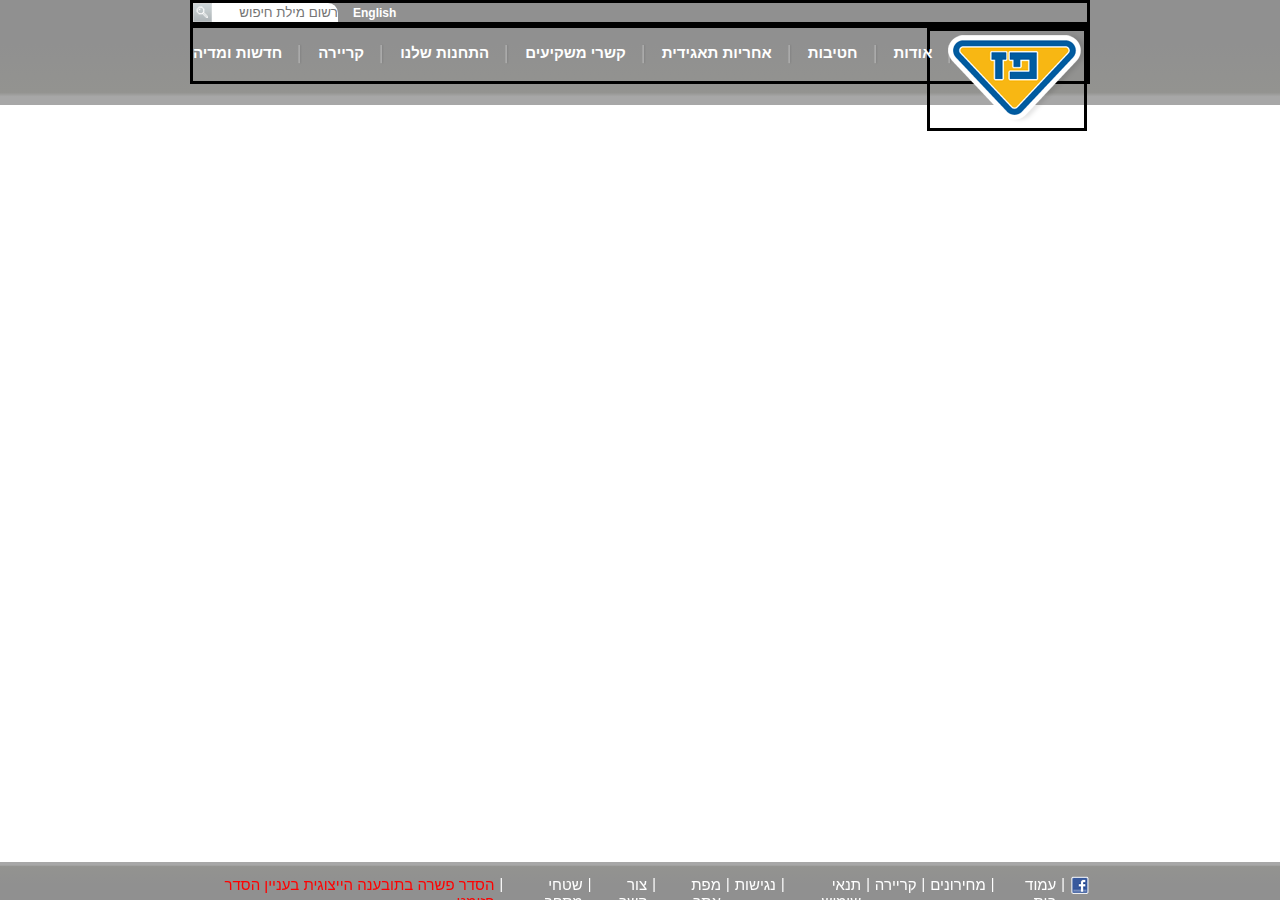
==== contact.html @ af64c8d6 "added contact page" ====
<!DOCTYPE html>
<html lang="en">
<head>
    <meta charset="UTF-8">
    <meta http-equiv="X-UA-Compatible" content="IE=edge">
    <meta name="viewport" content="width=device-width, initial-scale=1.0">
    <title>פז - צור קשר</title>
    <link rel="stylesheet" href="style.css">
</head>
<body>
    <div class="container-header">

        <header>

            <div class="row-line-1">
                <div class="img-container-search">
                    <a href="#"><img src="img/search_button.png" alt="search"></a>
                </div>
                <input type="text" placeholder="רשום מילת חיפוש" class="search-line">
                <a href="#" class="english-link">English</a>
            </div>

            <div class="row-line-2">
                <div class="img-logo-container">
                    <a href="#"><img src="img/paz_logo.png" alt="paz_logo"></a>
                </div>
                <nav>
                    <ul>
                        <li><a href="#"><img src="img/menu_home_blue.png" alt="menu_home"></li></a>
                        <li class="sep"></li>
                        <li class="dropdown">
                            <a href="#">אודות</a>
                            <div class="dropdown-content">
                                <a href="#">אודות</a>
                                <div class="drop-sep"></div>

                                <a href="#">היסטוריה</a>
                                <a href="#">חזון וערכים</a>
                                <a href="#">מבנה הקבוצה</a>
                                <a href="#">חברי דירקטריון</a>
                                <a href="#">הנהלת הקבוצה</a>
                                <a href="#">פרסים והוקרה</a>
                            </div>
                        </li>
                        <li class="sep"></li>
                        <li class="dropdown">
                            <a href="#">חטיבות</a>
                            <div class="dropdown-content">
                                <a href="#">חטיבות</a>
                                <a href="#">קמעומנות ומסחר</a>
                                <a href="#">תעשיות ושירותים</a>
                                <a href="#">זיקוק</a>
                            </div>
                        </li>
                        <li class="sep"></li>
                        <li class="dropdown">
                            <a href="#">אחריות תאגידית</a>
                            <div class="dropdown-content">
                                <a href="#">אחריות תאגידית</a>
                                <a href="#">הקוד האתי</a>
                                <a href="#">מערבות חברתית</a>
                                <a href="#">נגישות</a>
                                <a href="#">איכות הסביבה ובטיחות</a>
                                <a href="#">הנהלת הקבוצה</a>
                                <a href="#">דירוק מעלה</a>
                            </div>
                        </li>
                        <li class="sep"></li>
                        <li class="dropdown">
                            <a href="#">קשרי משקיעים</a>
                            <div class="dropdown-content">
                                <a href="#">פרופיל חברה</a>
                                <a href="#">דו"חות כספיים</a>
                                <a href="#">כלים למשקיע</a></a>
                                <a href="#">נתוני מניה</a>
                                <a href="#">אסיפות כלליות</a>
                            </div>
                        </li>
                        <li class="sep"></li>
                        <li class="dropdown">
                            <a href="#">התחנות שלנו</a>
                            <div class="dropdown-content">
                                <a href="#">התחנות שלנו</a>
                                <a href="#">נגישות מתחמי פז</a>
                                <a href="#">רשימות תחנות</a>
                                <a href="#">מועדונים</a>
                            </div>
                        </li>
                        <li class="sep"></li>
                        <li class="dropdown">
                            <a href="#">קריירה</a>
                            <div class="dropdown-content">
                                <a href="#">לעבוד בפז</a>
                                <a href="#">ניהול תחנת פז</a>
                                <a href="#">קריירה</a>
                            </div>
                        </li>
                        <li class="sep"></li>
                        <li class="dropdown">
                            <a href="#">חדשות ומדיה</a>
                            <div class="dropdown-content">
                                <a href="#">פרסומות</a>
                                <a href="#">הודעות לעיתונות</a>
                            </div>
                        </li>
                    </ul>
                </nav>
            </div>
        </header>
    </div>

    <footer>
        <div class="footer-menu">
            <ul class="footer-ul">
                <li><a href="#"><img src="/img/fb_icon.png" alt="fb_icon"></a></li>
                 <li class="sep-footer">|</li>
                 <li><a href="#">עמוד בית</a></li>
                 <li class="sep-footer">|</li>
                 <li><a href="#">מחירונים</a></li>
                 <li class="sep-footer">|</li>
                 <li><a href="#">קריירה</a></li>
                 <li class="sep-footer">|</li>
                 <li><a href="#">תנאי שימוש</a></li>
                 <li class="sep-footer">|</li>
                 <li><a href="#">נגישות</a></li>
                 <li class="sep-footer">|</li>
                 <li><a href="#">מפת אתר</a></li>
                 <li class="sep-footer">|</li>
                 <li><a href="#">צור קשר</a></li>
                 <li class="sep-footer">|</li>
                 <li><a href="#">שטחי מסחר</a></li>
                 <li class="sep-footer">|</li>
                 <li class="li-red-text"><a href="#">הסדר פשרה בתובענה הייצוגית בעניין הסדר פזומט</a></li>
            </ul>
        </div>
     </footer>
     <div class="footer-container">  
 </div>

</body>
</html>
---- style.css ----
*{
    box-sizing: border-box;
}
body{
    text-align: right;
    text-decoration: rtl;
    font-family: 'Arial (Hebrew)', Arial;
    font-weight: bold;
    margin: 0;
    padding-bottom: 50px;

}
.container-header{
    background: rgb(144,144,144);
    background: linear-gradient(180deg, rgba(144,144,144,1) 42%, rgba(147,147,144,1) 88%, rgba(167,167,167,1) 92%);
}
header{
    width: 900px;
    height: 105px;
    margin: 0 auto;
    background: rgb(144,144,144);
    background: linear-gradient(180deg, rgba(144,144,144,1) 42%, rgba(147,147,144,1) 88%, rgba(167,167,167,1) 92%);
   

}


.row-line-2{
    display: flex;
    border: solid;
    position: relative;
    
}
.row-line-1{
    display: flex;
    border: solid;
    align-items: center;
}
.search-line{
    width: 126px;
    height: 19px;
    padding: 0;
    border: 0 none;   
    text-align: right;
    border-top-right-radius: 10px;
}


.img-container-search{
    width: 19px;
    height: 19px;
    font-size: 12px;
}
.english-link{
    margin-left: 15px;
    text-decoration: none;
    color: white;
    font-size: 12px;
    font-weight: bold;

}
.english-link:hover{
    color: #005CA0;
    text-decoration: underline;
}

ul{
    display: flex;
    list-style: none;
    /* padding: 10px; */
    direction: rtl;
}
 /* li{
    text-align: -webkit-match-parent;
} */
.sep{
    margin: 0px 16px 0px 16px;
    width: 4px;
    height: 21px;
    background:url(img/menu_sep.png);
}
 a{
    text-decoration: none;
 }
 ul > li > a {
     font-size: 15px;
     color: white;
     height: 100%;
     
     
 }
 li > div > a {
    font-size: 15px;
     color: white;
     height: 22px;
     margin-bottom: 5px;
     margin-left: 5px;
 }
div > a {
    display: block;
}
.dropdown{
    position: relative;
    
}
.dropdown-content{
    display: none;
    position:absolute;
    width: max-content;
    z-index: 1;
    
     padding-top: 25px; 

    
}
.dropdown:hover > .dropdown-content {
    display: block; 
  }
  .dropdown >.dropdown-content {
    background: rgb(144,144,144);
 }
 .dropdown-content > a:hover  {
    color:#005CA0 ;
    text-decoration: underline;
    background-color: #BCBCBC;
    width: 100%;
    
 } 
 nav > ul > li > a:hover{
    color:#005CA0 ;
    text-decoration: underline;
 }
 /* logo */
 .img-logo-container{
     position:absolute;
     border: solid;     
     right: 0;
     width: 160px;
 }
 img[alt="paz_logo"]{
  width: 142px;
  margin-left: 18px;  
 }
/* main section */
 main{
     width: 900px;
     height: 589px;
     margin: 0 auto;
     margin-top: 30px;
     margin-bottom: 30px;
     padding-bottom: 30px;

}
.row-main-1{
    display: flex;    
    border: solid;
    direction: rtl;
}
.col-main-1{
     /* border: solid;  */
    margin-left: 10px;
    
    
}
.col-main-2{
    max-width: 0px 10px 0px 10px;
}
.col-main-3{
    margin-right: 10px;
   
}
.img-container-tab{
    border: solid;
    position: relative;
    width: 293px; 
}
.img-main-row-1{
    border-bottom-right-radius: 15px;
    display: block;
    width: 293px;
    height: 355px;

}
.content-on-img-row-1{
    width: 248px;
    height: 97px;
    padding: 10px;
    
    /* border: solid; */
    position: absolute;
    bottom: 0;
    right: 0;
    border-bottom-right-radius: 15px;
    margin-right: 5px;
    margin-bottom: 5px;
    background-color: #767676;
    opacity: 0.8;

}
.content-on-img-row-1 > h3{
    margin: 0;
    font-size: 14px;
    font-weight: bold;
    color: white;
}
.content-on-img-row-1 > p{
    margin: 0;
    font-size:13px;
    color: white;
    font-weight:normal;
}
.content-on-img-row-1 > a{
    font-size: 13px;
    font-weight: normal;
    
    position: absolute;
    bottom: 2px;
    left: 10px;
    text-decoration: underline; 
    color: white;
    
}


.content-on-img-row-1 > a > span:hover {
    color:#005CA0;
    text-decoration: underline;
    /* display: inline; */
}
.read_more{
    position: relative;
    display: inline-block;
}
.read_more .img-top{
    display: none;
    position: absolute; 
    bottom: 3px;
    /* left: 0; */
    /* z-index: 99; */
}
.read_more:hover .img-top{
    display: inline;
}

/* row 2 main */

.h3-row2{
    font-size: 14px;
    color: #575757;
    
}

.col1-main-content-2{
    border: solid;
    height: 216px;
    width: 292px;
    margin-top: 18px;
    padding: 0px 24px 0px 24px;
    /* background-color: #EEEEEE;  */
    background: url(/img/small_cube_bg.png); 
}
.col1-main-content-3{
    border: solid;
    height: 216px;
    width: 292px;
    margin-top: 18px;
    position: relative; 
    /* background-color: #EEEEEE;  */
    background: url(/img/small_cube_bg.png); 
    padding-left: 24px;
    padding-right: 24px;
}
.map-img-container{
    position: absolute;
    left: 33px;
    top: 37px;
    width: 73px;
    height: 168px;
}
.map-img-container > img{
    width: 100%;
}
.more-info{
    text-align: left;
    border: solid;
    width: 250px;
    font-size: 13px;
    font-weight: normal;
    
}
.more-info > a > span{
    text-decoration: underline;
    color: #575757;  
}

.more-info > a > span:hover {
    color:#005CA0;
    
}
.isr-zone {
    font-size: 13px;
    font-weight: normal;
}
.isr-zone > a > span {
    text-decoration: underline;
    color: #575757;
}
.isr-zone > a > span:hover{
    color:#005CA0;

}
.footer-menu{
    width: 900px;
    height: 38px;
    margin: 0 auto;
    background: rgb(144,144,144);
    background: linear-gradient(360deg, rgba(144,144,144,1) 42%, rgba(147,147,144,1) 88%, rgba(167,167,167,1) 92%);
    font-size: 14px;
    font-weight: normal;
    position: fixed;
    bottom: 0;
    right: 0px;
    left :0px;
}
.sep-footer{
    margin: 0 5px;
    color: white;
}
img[alt="fb_icon"]{
    position: absolute;
    right: 1px;
}
.footer-ul{
    
    padding-right: 20px;

}
.footer-ul > li > a:hover{
    color: #005CA0;
    text-decoration: underline;
}
.li-red-text > a{
    color: red;
}
.li-red-text > a:hover{
    color: #005CA0;
    text-decoration: underline;
}
.footer-container{
    width: 100%;
    height: 38px;
    background: rgb(144,144,144);
    background: linear-gradient(360deg, rgba(144,144,144,1) 42%, rgba(147,147,144,1) 88%, rgba(167,167,167,1) 92%);
    position: fixed;
     z-index: -1; 
    bottom: 0;
    right: 0px;
    left :0px;
}
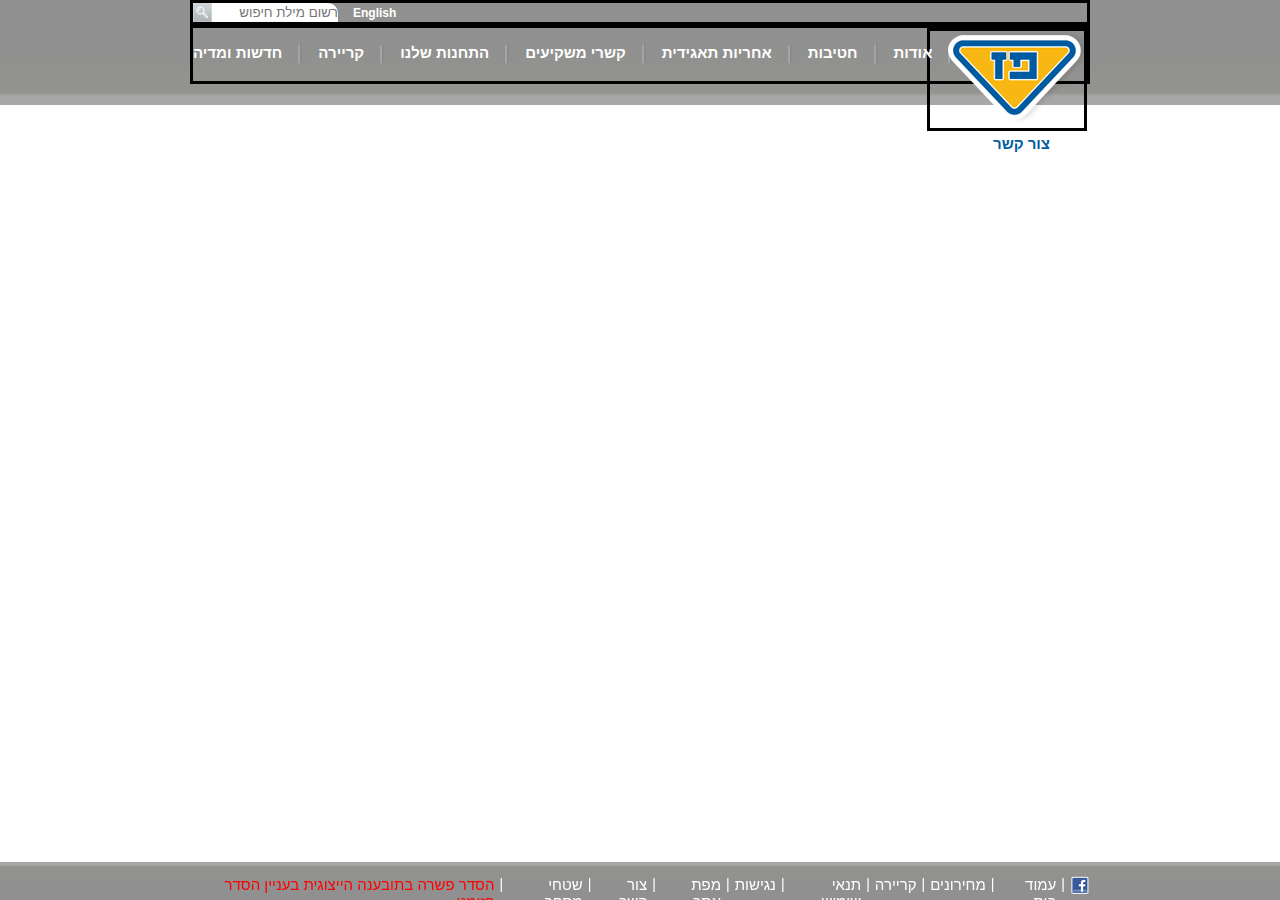
==== commit e7354ce9: "added main layout" ====
--- a/contact.html
+++ b/contact.html
@@ -108,6 +108,25 @@
             </div>
         </header>
     </div>
+<main>
+    <div class="contact-row">
+        <div class="contact-col-25">  
+            <div class="contact-side-menu">
+                <ul class="contact-ul">
+                    <li color="black"><a href="contact.html">צור קשר</a></li>
+                </ul>
+            </div>
+        </div>
+        <div class="contact-col-33">
+            <div class="contact-content">
+            </div>
+        </div>
+        <div class="contact-col-33">
+            <div class="contact-content" >
+            </div>
+        </div>
+    </div>
+</main>
 
     <footer>
         <div class="footer-menu">
--- a/style.css
+++ b/style.css
@@ -257,7 +257,7 @@
     margin-top: 18px;
     padding: 0px 24px 0px 24px;
     /* background-color: #EEEEEE;  */
-    background: url(/img/small_cube_bg.png); 
+    background-image: url(/img/small_cube_bg.png); 
 }
 .col1-main-content-3{
     border: solid;
@@ -266,7 +266,7 @@
     margin-top: 18px;
     position: relative; 
     /* background-color: #EEEEEE;  */
-    background: url(/img/small_cube_bg.png); 
+    background-image: url(/img/small_cube_bg.png); 
     padding-left: 24px;
     padding-right: 24px;
 }
@@ -356,4 +356,10 @@
     bottom: 0;
     right: 0px;
     left :0px;
+}
+
+/* contact page  */
+
+.contact-side-menu > ul > li >a{
+    color: #005CA0;
 }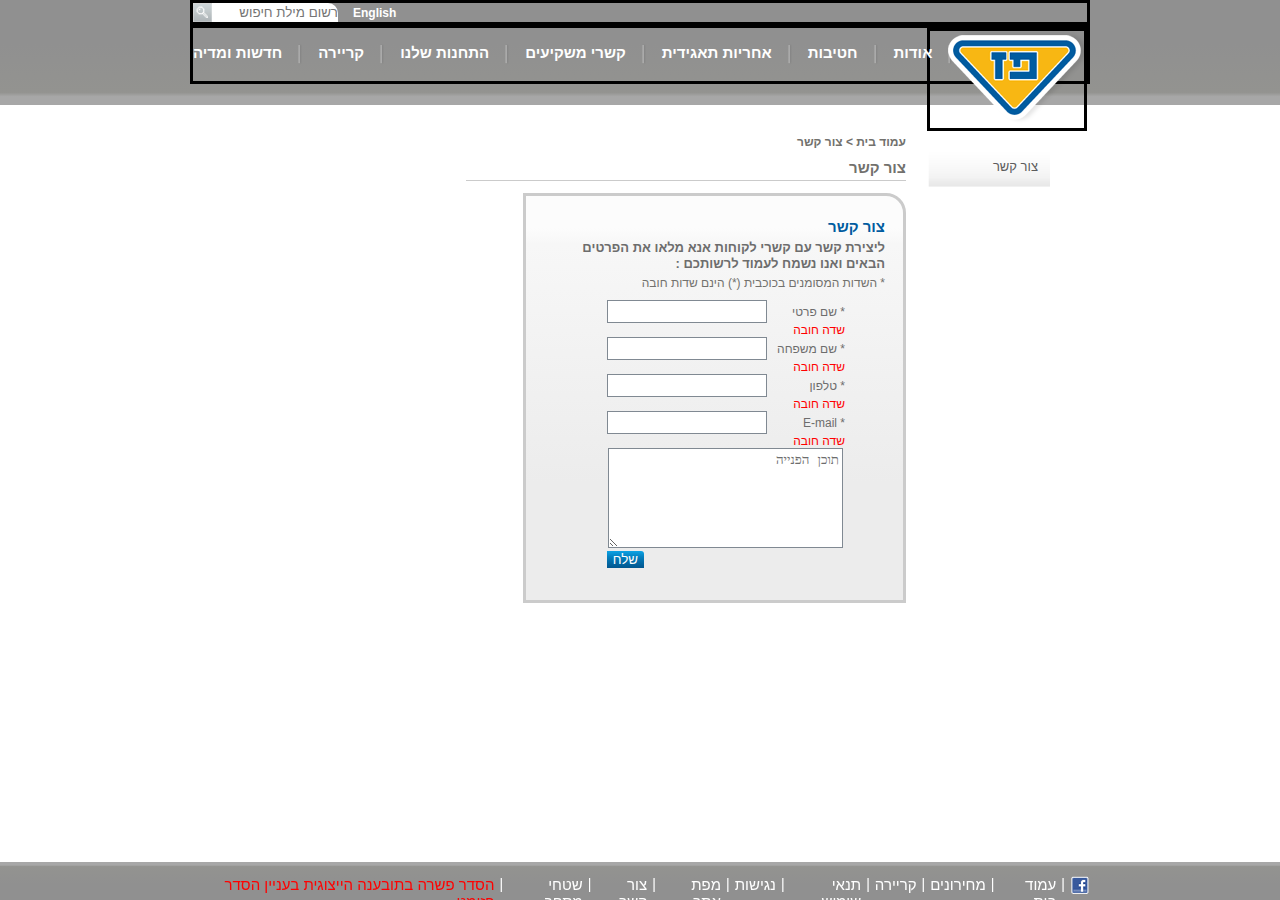
==== commit 3d929f3e: "added col 2 to contacrt page" ====
--- a/contact.html
+++ b/contact.html
@@ -1,5 +1,6 @@
 <!DOCTYPE html>
 <html lang="en">
+
 <head>
     <meta charset="UTF-8">
     <meta http-equiv="X-UA-Compatible" content="IE=edge">
@@ -7,6 +8,7 @@
     <title>פז - צור קשר</title>
     <link rel="stylesheet" href="style.css">
 </head>
+
 <body>
     <div class="container-header">
 
@@ -108,53 +110,96 @@
             </div>
         </header>
     </div>
-<main>
-    <div class="contact-row">
-        <div class="contact-col-25">  
-            <div class="contact-side-menu">
-                <ul class="contact-ul">
-                    <li color="black"><a href="contact.html">צור קשר</a></li>
-                </ul>
-            </div>
-        </div>
-        <div class="contact-col-33">
-            <div class="contact-content">
-            </div>
-        </div>
-        <div class="contact-col-33">
-            <div class="contact-content" >
-            </div>
-        </div>
-    </div>
-</main>
+    <main>
+        <div class="contact-row">
+            <div class="contact-col-1">
+                <div class="contact-side-menu">
+                    <ul class="contact-ul">
+                        <li><a href="contact.html">צור קשר</a></li>
+                    </ul>
+                </div>
+            </div>
+            <div class="contact-col-form">
+                <div class="contact-content">
+                    <div class="contact-link">
+                        <span><a href="index.html">עמוד בית</a> > צור קשר </span>
+                    </div>
+                    <h1 class="contact-h1">צור קשר</h1>
+                    <div class="contact-form-container">
+                        <h2 class="contact-h2">צור קשר</h2>
+                        <span class="contact-insn">ליצירת קשר עם קשרי לקוחות אנא מלאו את הפרטים הבאים ואנו נשמח לעמוד
+                            לרשותכם :
+                        </span>
+                        <span class="contact-str">* השדות המסומנים בכוכבית (*) הינם שדות חובה</span>
+
+                        <form class="contact-form">
+                            <div class="field">
+                                <label for="fname"> * שם פרטי</label>
+                                <input id="fname" type="text">
+                                <div class="error">שדה חובה</div>
+                            </div>
+                            <div class="field">
+                                <label for="lname"> * שם משפחה</label>
+                                <input id="lname" type="text">
+                                <div class="error">שדה חובה</div>
+                            </div>
+                            <div class="field">
+                                <label for="telnumber"> * טלפון</label>
+                                <input id="telnumber" type="text" pattern="^[+]*[(]{0,1}[0-9]{1,4}[)]{0,1}[-\s\./0-9]*$">
+                                <div class="error">שדה חובה</div>
+                            </div>
+                            <div class="field">
+                                <label for="email"> * E-mail</label>
+                                <input id="email" type="email">
+                                <div class="error">שדה חובה</div>
+                            </div>
+                            <div class="field">
+
+                                <textarea rows="3" cols="20" id="text-area" class="inputtextyellow"
+                                    onfocus="this.value = ''">תוכן הפנייה</textarea>
+                            </div>
+                            <button id="btn" type="button" onclick="sendForm()">שלח</button>
+                        </form>
+                    </div>
+
+                </div>
+                <div class="contact-col-33">
+                    <div class="contact-content">
+                    </div>
+                </div>
+            </div>
+
+
+    </main>
 
     <footer>
         <div class="footer-menu">
             <ul class="footer-ul">
                 <li><a href="#"><img src="/img/fb_icon.png" alt="fb_icon"></a></li>
-                 <li class="sep-footer">|</li>
-                 <li><a href="#">עמוד בית</a></li>
-                 <li class="sep-footer">|</li>
-                 <li><a href="#">מחירונים</a></li>
-                 <li class="sep-footer">|</li>
-                 <li><a href="#">קריירה</a></li>
-                 <li class="sep-footer">|</li>
-                 <li><a href="#">תנאי שימוש</a></li>
-                 <li class="sep-footer">|</li>
-                 <li><a href="#">נגישות</a></li>
-                 <li class="sep-footer">|</li>
-                 <li><a href="#">מפת אתר</a></li>
-                 <li class="sep-footer">|</li>
-                 <li><a href="#">צור קשר</a></li>
-                 <li class="sep-footer">|</li>
-                 <li><a href="#">שטחי מסחר</a></li>
-                 <li class="sep-footer">|</li>
-                 <li class="li-red-text"><a href="#">הסדר פשרה בתובענה הייצוגית בעניין הסדר פזומט</a></li>
+                <li class="sep-footer">|</li>
+                <li><a href="#">עמוד בית</a></li>
+                <li class="sep-footer">|</li>
+                <li><a href="#">מחירונים</a></li>
+                <li class="sep-footer">|</li>
+                <li><a href="#">קריירה</a></li>
+                <li class="sep-footer">|</li>
+                <li><a href="#">תנאי שימוש</a></li>
+                <li class="sep-footer">|</li>
+                <li><a href="#">נגישות</a></li>
+                <li class="sep-footer">|</li>
+                <li><a href="#">מפת אתר</a></li>
+                <li class="sep-footer">|</li>
+                <li><a href="#">צור קשר</a></li>
+                <li class="sep-footer">|</li>
+                <li><a href="#">שטחי מסחר</a></li>
+                <li class="sep-footer">|</li>
+                <li class="li-red-text"><a href="#">הסדר פשרה בתובענה הייצוגית בעניין הסדר פזומט</a></li>
             </ul>
         </div>
-     </footer>
-     <div class="footer-container">  
- </div>
+    </footer>
+    <div class="footer-container">
+    </div>
 
 </body>
+
 </html>--- a/style.css
+++ b/style.css
@@ -257,7 +257,7 @@
     margin-top: 18px;
     padding: 0px 24px 0px 24px;
     /* background-color: #EEEEEE;  */
-    background-image: url(/img/small_cube_bg.png); 
+    background-image: url(img/small_cube_bg.png); 
 }
 .col1-main-content-3{
     border: solid;
@@ -266,7 +266,7 @@
     margin-top: 18px;
     position: relative; 
     /* background-color: #EEEEEE;  */
-    background-image: url(/img/small_cube_bg.png); 
+    background-image: url(img/small_cube_bg.png); 
     padding-left: 24px;
     padding-right: 24px;
 }
@@ -360,6 +360,158 @@
 
 /* contact page  */
 
-.contact-side-menu > ul > li >a{
+main > .contact-row{
+    display: flex;
+    direction: rtl;
+    padding-right: 0;
+}
+
+.contact-row > .contact-col-1{
+    margin-left: 22px;
+}
+div > .contact-side-menu > ul > li {
+    /* background: rgb(211,211,211);
+    background: linear-gradient(360deg, rgba(211,211,211,1) 42%, rgba(232,232,224,1) 88%, rgba(253,253,253,1) 92%); */
+    
+    width: 122px;
+     height: 36px; 
+    /* background-image: url(img/side_menu_bg.png); */
+    /* color: #5c5c5c; */
+    font-size: 13px;
+    line-height: 32px;
+}
+.contact-side-menu > ul > li > a{
+   
+    display: block;
+    width: 122px;
+    height: 36px;
+    overflow: hidden;
+    padding-right: 12px;
+    font-weight: normal;
+    font-size: 13px;
+    margin-bottom: 4px;
+    color: #5c5c5c;
+    line-height: 32px;
+background-image: url(img/side_menu_bg.png);
+}
+/* contact-col-form */
+.contact-col-form {
+    float: right;
+    margin-left: 24px;
+    color: #72716d;
+    font-size: 12px;
+    width: 440px;
+}
+.contact-link > span > a{
+    color: #72716d
+}
+.contact-link > span > a:hover {
+    text-decoration: underline;
     color: #005CA0;
+}
+.contact-content > h1{
+    
+    font-size: 15px;
+    font-weight: bold;
+    border-bottom: 1px solid  #cbcbcb;
+    margin-bottom: 12px;
+    padding-bottom: 4px;
+}
+.contact-form-container{
+    /* background-image: url(img/contact_form_bg.png);  */
+    border: solid #cbcbcb;
+    background: rgb(236,236,236); 
+    background: linear-gradient(0deg, rgba(236,236,236,1) 29%, rgba(247,247,247,1) 88%, rgba(252,252,252,1) 92%);
+    border-top-right-radius: 20px;
+    width: 383px;
+    padding-right: 18px;
+    padding-top: 12px;
+    padding-bottom: 12px;
+    padding-left: 18px;
+    /* height: 293.067px; */
+    
+
+    /* background-image: url(img/contact_form_bg.png); */
+}
+.contact-form-container > h2{
+    color: #005ca0;
+    font-weight: bold;
+    font-size: 15px;
+    margin: 0;
+    margin-top: 10px;
+
+}
+.contact-insn{
+    display: block;
+    color: #6d6d6d;
+    font-size: 13px;
+    font-weight: bold;
+    line-height: 1.2;
+    margin: 5px 0;
+}
+.contact-str{
+    margin-left: 24px;
+    color: #72716d;
+    font-size: 12px;
+    font-weight: normal;
+    /* width: 440px; */
+}
+.contact-form{
+   /* border: solid; */
+    width: 100%;
+    margin-left: 24px;
+    color: #72716d;
+    font-size: 12px;
+    padding: 10px 10px 20px 10px;
+
+}
+form > div > label {
+    color: #6d6d6d;
+    display: inline-block;
+    width: 75px;
+    font-size: 12px;
+    font-weight: normal;    
+    margin-right: 30px;
+}
+
+form > div > input[type="text"] {
+    width: 160px;
+    padding: 3px;
+    border: 1px solid #808992;
+}
+form > div > input[type="email"]{
+    width: 160px;
+    padding: 3px;
+    border: 1px solid #808992;
+}
+
+.error{
+    display: inline-block;
+    width: 75px;
+    font-size: 12px;
+    font-weight: normal;
+    margin-right: 30px;
+    color: red;
+}
+
+
+form > div > textarea{
+    /* float: right; */
+    color: #6d6d6d;
+    width: 235px;
+    height: 100px;
+    padding: 3px;
+    border: 1px solid #808992;
+    margin-right: 32px;
+}
+form > button {
+   margin-right: 231px;
+   background: linear-gradient(to bottom, #0ca3e5, #0a9adb, #0891d2, #0688c8, #047fbe, #0479b7, #0372af, #026ca8, #0267a2, #02619b, #025c95, #02578f);
+   border: none;
+   border-top-right-radius: 3px;
+   color: white;
+}
+#btn:hover {
+    background: linear-gradient(to bottom, #fce41e, #fcda19, #fbd115, #fac712, #f9be11, #f9b810, #f8b20f, #f7ac0f, #f7a70d, #f6a20c, #f69d0b, #f5980b) !important;
+    color:black;
 }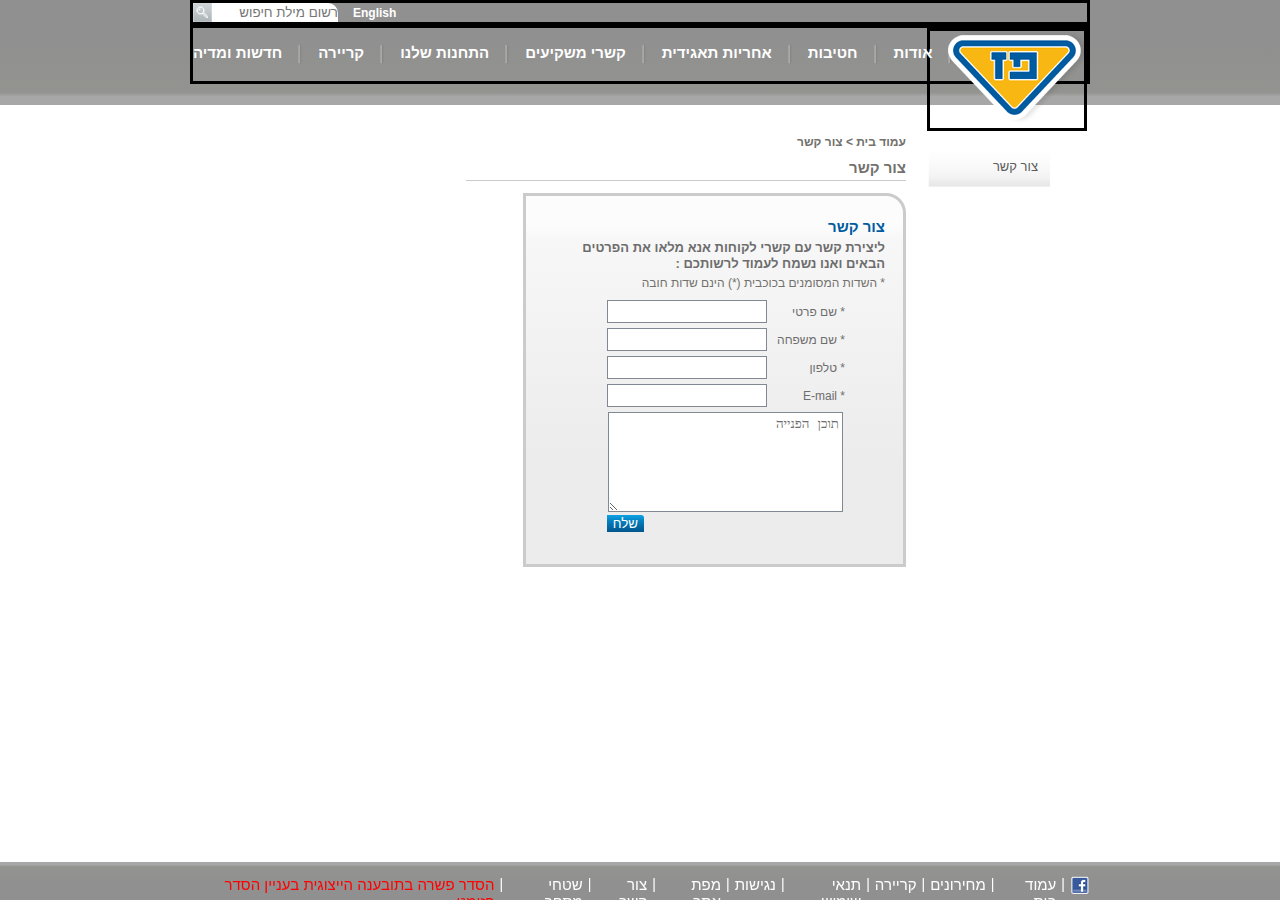
==== commit a0e7f2b8: "validation added to fields" ====
--- a/contact.html
+++ b/contact.html
@@ -7,6 +7,7 @@
     <meta name="viewport" content="width=device-width, initial-scale=1.0">
     <title>פז - צור קשר</title>
     <link rel="stylesheet" href="style.css">
+    <script src="script.js"></script>
 </head>
 
 <body>
@@ -132,15 +133,15 @@
                         </span>
                         <span class="contact-str">* השדות המסומנים בכוכבית (*) הינם שדות חובה</span>
 
-                        <form class="contact-form">
+                        <form id="contact-form">
                             <div class="field">
                                 <label for="fname"> * שם פרטי</label>
-                                <input id="fname" type="text">
+                                <input id="fname" type="text" minlength="3">
                                 <div class="error">שדה חובה</div>
                             </div>
                             <div class="field">
                                 <label for="lname"> * שם משפחה</label>
-                                <input id="lname" type="text">
+                                <input id="lname" type="text" minlength="3" value=" ">
                                 <div class="error">שדה חובה</div>
                             </div>
                             <div class="field">
@@ -175,7 +176,7 @@
     <footer>
         <div class="footer-menu">
             <ul class="footer-ul">
-                <li><a href="#"><img src="/img/fb_icon.png" alt="fb_icon"></a></li>
+                <li><a href="#"><img src="img/fb_icon.png" alt="fb_icon"></a></li>
                 <li class="sep-footer">|</li>
                 <li><a href="#">עמוד בית</a></li>
                 <li class="sep-footer">|</li>
--- a/style.css
+++ b/style.css
@@ -456,7 +456,7 @@
     font-weight: normal;
     /* width: 440px; */
 }
-.contact-form{
+#contact-form{
    /* border: solid; */
     width: 100%;
     margin-left: 24px;
@@ -478,21 +478,28 @@
     width: 160px;
     padding: 3px;
     border: 1px solid #808992;
+    margin-bottom: 5px;
 }
 form > div > input[type="email"]{
     width: 160px;
     padding: 3px;
     border: 1px solid #808992;
+    margin-bottom: 5px;
 }
 
 .error{
-    display: inline-block;
+    /* display: inline-block; */
     width: 75px;
     font-size: 12px;
     font-weight: normal;
     margin-right: 30px;
     color: red;
-}
+    display: none;
+}
+.was-submitted input:invalid ~ .error {
+    /* visibility: visible; */
+    display: initial;
+  }
 
 
 form > div > textarea{
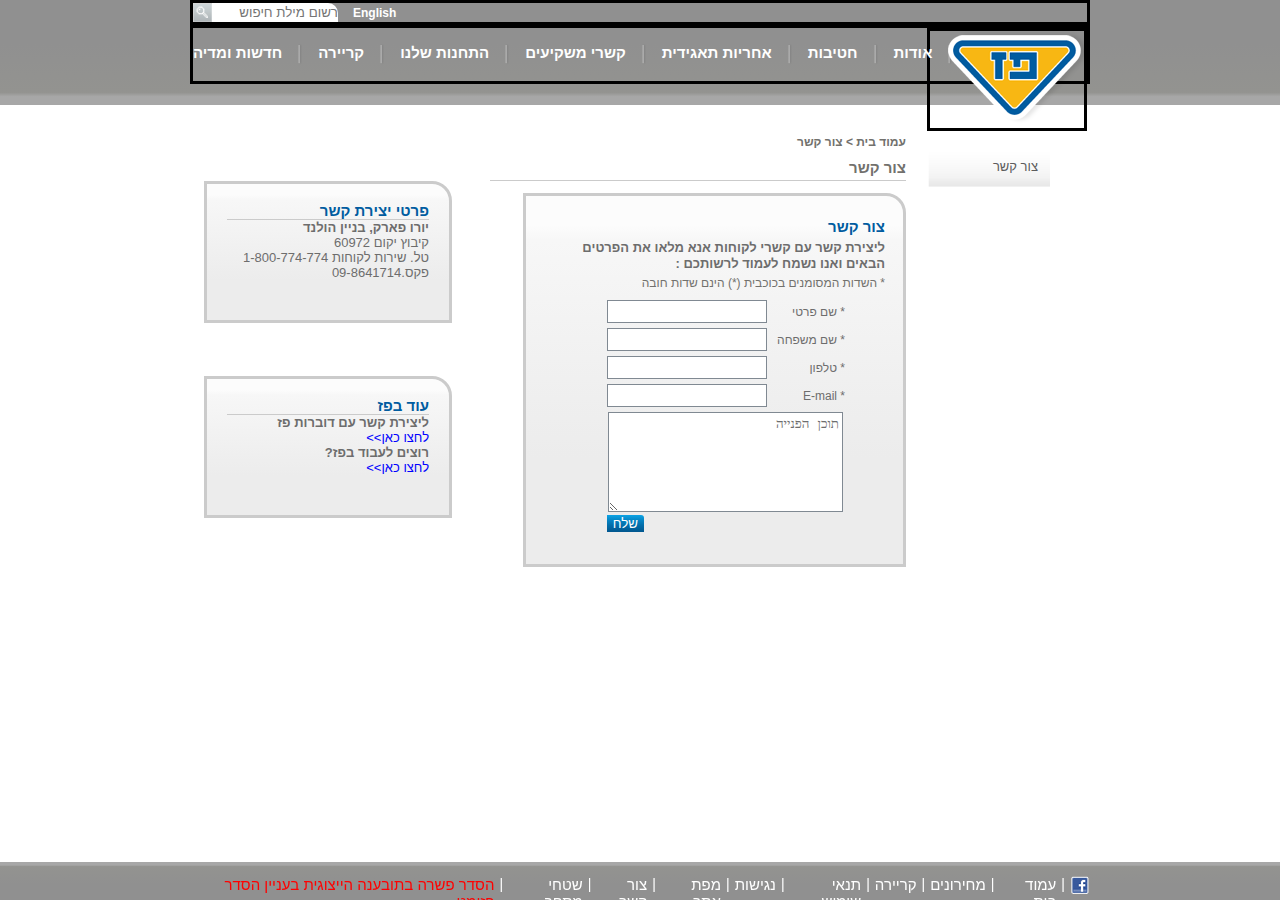
==== commit 264fce7a: "small container added to col 3" ====
--- a/contact.html
+++ b/contact.html
@@ -141,12 +141,13 @@
                             </div>
                             <div class="field">
                                 <label for="lname"> * שם משפחה</label>
-                                <input id="lname" type="text" minlength="3" value=" ">
+                                <input id="lname" type="text" minlength="3">
                                 <div class="error">שדה חובה</div>
                             </div>
                             <div class="field">
                                 <label for="telnumber"> * טלפון</label>
-                                <input id="telnumber" type="text" pattern="^[+]*[(]{0,1}[0-9]{1,4}[)]{0,1}[-\s\./0-9]*$">
+                                <input id="telnumber" type="text" pattern="^[+]*[(]{0,1}[0-9]{1,4}[)]{0,1}[-\s\./0-9]*$"
+                                    minlength="10" maxlength="15">
                                 <div class="error">שדה חובה</div>
                             </div>
                             <div class="field">
@@ -164,14 +165,49 @@
                     </div>
 
                 </div>
-                <div class="contact-col-33">
-                    <div class="contact-content">
-                    </div>
-                </div>
-            </div>
+
+            </div>
+            <div class="contact-col-3">
+                <div class="contact-small-container">
+                    <h3>פרטי יצירת קשר</h3>
+                    <p>
+                       <strong> יורו פארק, בניין הולנד</strong>
+                      <br>                      
+                       קיבוץ יקום 60972
+                        <br>
+                       טל. שירות לקוחות 1-800-774-774
+                        <br>
+                       פקס.09-8641714
+                    </p>
+                </div>
+                <div class="contact-small-container">
+                    <h3>עוד בפז</h3>
+                    <p>
+                       <strong>ליצירת קשר עם דוברות פז</strong>
+                      <br>                      
+                        <a href="#">לחצו כאן>></a>
+                        <br>
+                        <strong>רוצים לעבוד בפז?</strong>
+                        <br>
+                        <a href="#">לחצו כאן>></a>
+                    </p>
+                </div>
+            </div>
+        </div>
 
 
     </main>
+
+    <!--
+    <div class="content">
+        <h3>יורו פארק, בניין הולנד<h3>
+                <p>
+                    קיבוץ יקום 60972
+                    טל. שירות לקוחות 1-800-774-774
+                    פקס.09-8641714
+                </p>
+    </div> -->
+
 
     <footer>
         <div class="footer-menu">
@@ -190,7 +226,7 @@
                 <li class="sep-footer">|</li>
                 <li><a href="#">מפת אתר</a></li>
                 <li class="sep-footer">|</li>
-                <li><a href="#">צור קשר</a></li>
+                <li><a href="contact.html">צור קשר</a></li>
                 <li class="sep-footer">|</li>
                 <li><a href="#">שטחי מסחר</a></li>
                 <li class="sep-footer">|</li>
--- a/style.css
+++ b/style.css
@@ -521,4 +521,53 @@
 #btn:hover {
     background: linear-gradient(to bottom, #fce41e, #fcda19, #fbd115, #fac712, #f9be11, #f9b810, #f8b20f, #f7ac0f, #f7a70d, #f6a20c, #f69d0b, #f5980b) !important;
     color:black;
-}+}
+.contact-col-3{
+    /* border:solid; */
+    width: 292px;
+    height: 390px;
+    margin-top: 36px;
+
+}
+.contact-small-container{
+    width: 248px;
+    height: 142px;
+    padding: 18px 20px 15px;
+    border: solid ;
+    margin: auto auto;
+    background: rgb(236,236,236); 
+    background: linear-gradient(0deg, rgba(236,236,236,1) 29%, rgba(247,247,247,1) 88%, rgba(252,252,252,1) 92%); 
+    border-top-right-radius: 20px;
+    border: solid #cbcbcb;
+    margin-bottom: 53px;
+    margin-top: 10px;
+    
+}
+.contact-small-container > h3 {
+    font-size: 15px;
+    font-weight: bold;
+    color: #005ca0;
+    margin-top: 0;
+    margin-bottom: 0px;
+    border-bottom: 1px solid #cbcbcb;
+}
+
+.contact-small-container > p{
+    margin-top: 0;
+    font-size: 13px;
+    color: #6d6d6d;
+    font-weight: normal;
+}
+.contact-small-container > p > a {
+    color: blue;
+}
+
+.contact-small-container > p > a:hover{
+    text-decoration: underline;
+    color: #005CA0 ;
+}
+/* .content{
+    border: solid;
+    width: 248px;
+    height: 71.182px;
+} */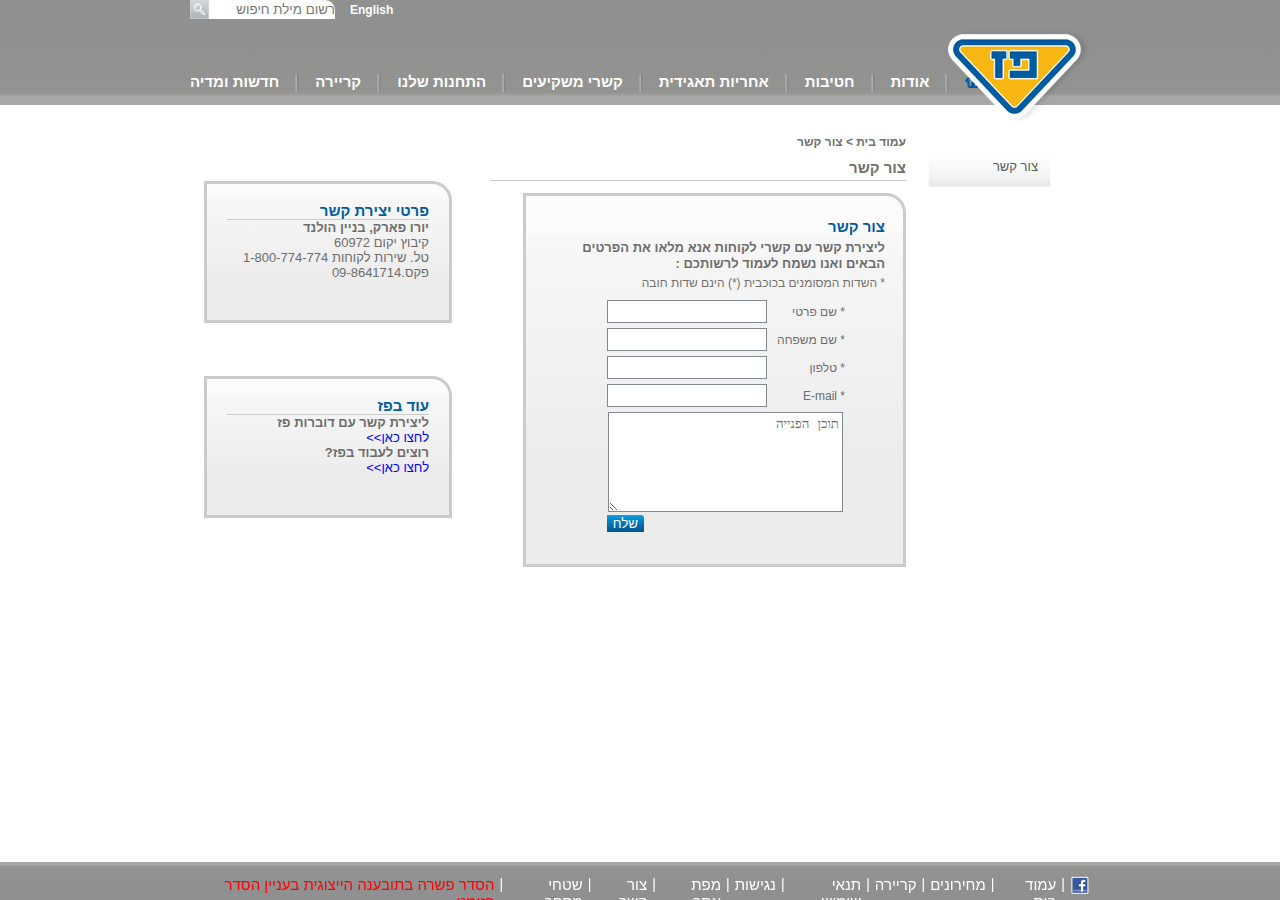
==== commit f3f3c797: "looking like finished" ====
--- a/contact.html
+++ b/contact.html
@@ -25,7 +25,7 @@
 
             <div class="row-line-2">
                 <div class="img-logo-container">
-                    <a href="#"><img src="img/paz_logo.png" alt="paz_logo"></a>
+                    <a href="index.html"><img src="img/paz_logo.png" alt="paz_logo"></a>
                 </div>
                 <nav>
                     <ul>
@@ -214,7 +214,7 @@
             <ul class="footer-ul">
                 <li><a href="#"><img src="img/fb_icon.png" alt="fb_icon"></a></li>
                 <li class="sep-footer">|</li>
-                <li><a href="#">עמוד בית</a></li>
+                <li><a href="index.html">עמוד בית</a></li>
                 <li class="sep-footer">|</li>
                 <li><a href="#">מחירונים</a></li>
                 <li class="sep-footer">|</li>
--- a/style.css
+++ b/style.css
@@ -27,13 +27,12 @@
 
 .row-line-2{
     display: flex;
-    border: solid;
+    
     position: relative;
     
 }
 .row-line-1{
     display: flex;
-    border: solid;
     align-items: center;
 }
 .search-line{
@@ -108,11 +107,13 @@
     position:absolute;
     width: max-content;
     z-index: 1;
-    
      padding-top: 25px; 
 
     
 }
+.dropdown-content > a{
+    border-bottom: solid #BCBCBC 1px;
+} 
 .dropdown:hover > .dropdown-content {
     display: block; 
   }
@@ -126,6 +127,9 @@
     width: 100%;
     
  } 
+header> div > nav{
+    padding-top: 38px;
+ }
  nav > ul > li > a:hover{
     color:#005CA0 ;
     text-decoration: underline;
@@ -133,9 +137,9 @@
  /* logo */
  .img-logo-container{
      position:absolute;
-     border: solid;     
      right: 0;
      width: 160px;
+     padding-top: 11px;
  }
  img[alt="paz_logo"]{
   width: 142px;
@@ -153,11 +157,9 @@
 }
 .row-main-1{
     display: flex;    
-    border: solid;
     direction: rtl;
 }
 .col-main-1{
-     /* border: solid;  */
     margin-left: 10px;
     
     
@@ -170,7 +172,6 @@
    
 }
 .img-container-tab{
-    border: solid;
     position: relative;
     width: 293px; 
 }
@@ -186,7 +187,6 @@
     height: 97px;
     padding: 10px;
     
-    /* border: solid; */
     position: absolute;
     bottom: 0;
     right: 0;
@@ -218,15 +218,22 @@
     left: 10px;
     text-decoration: underline; 
     color: white;
-    
-}
-
-
-.content-on-img-row-1 > a > span:hover {
+    background: url(img/read_more_white.png)no-repeat;
+
+    
+}
+
+
+.content-on-img-row-1 > a:hover {
     color:#005CA0;
     text-decoration: underline;
     /* display: inline; */
-}
+    background: url(img/read_more_blue.png)no-repeat;
+}
+.content-on-img-row-1 > a >span{
+    padding-left: 10px;
+}
+
 .read_more{
     position: relative;
     display: inline-block;
@@ -251,16 +258,13 @@
 }
 
 .col1-main-content-2{
-    border: solid;
     height: 216px;
     width: 292px;
     margin-top: 18px;
     padding: 0px 24px 0px 24px;
-    /* background-color: #EEEEEE;  */
     background-image: url(img/small_cube_bg.png); 
 }
 .col1-main-content-3{
-    border: solid;
     height: 216px;
     width: 292px;
     margin-top: 18px;
@@ -282,33 +286,56 @@
 }
 .more-info{
     text-align: left;
-    border: solid;
     width: 250px;
     font-size: 13px;
     font-weight: normal;
     
 }
-.more-info > a > span{
-    text-decoration: underline;
-    color: #575757;  
-}
-
-.more-info > a > span:hover {
+.more-info > a {
+    text-decoration: underline;
+    color: #575757;
+    display: inline-block;
+    background: url(img/read_more_yellow.png)no-repeat ;  
+
+}
+
+.more-info > a :hover {
+    text-decoration: underline;
+
     color:#005CA0;
-    
+    display: inline-block;
+    background: url(img/read_more_blue.png)no-repeat ;
+
+}
+.more-info  > a > span {
+    padding-left: 10px;
 }
 .isr-zone {
     font-size: 13px;
     font-weight: normal;
+    margin-top: 5px;
+}
+.isr-zone > a  {
+    text-decoration: underline;
+    color: #575757;
+    display: inline-block;
+    background: url(img/read_more_yellow.png)no-repeat ; 
+}
+
+.isr-zone > a:hover{
+    display: inline-block;
+    background: url(img/read_more_blue.png)no-repeat ;
+    color:#005CA0;
+
 }
 .isr-zone > a > span {
-    text-decoration: underline;
-    color: #575757;
-}
+    padding-left: 20px;
+}
+/* 
 .isr-zone > a > span:hover{
     color:#005CA0;
 
-}
+} */
 .footer-menu{
     width: 900px;
     height: 38px;
@@ -379,6 +406,7 @@
     /* color: #5c5c5c; */
     font-size: 13px;
     line-height: 32px;
+    background-image: url(img/side_menu_bg.png);
 }
 .contact-side-menu > ul > li > a{
    
@@ -392,8 +420,13 @@
     margin-bottom: 4px;
     color: #5c5c5c;
     line-height: 32px;
-background-image: url(img/side_menu_bg.png);
-}
+    
+}
+.contact-side-menu > ul > li > a:hover{
+    text-decoration: underline ;
+    color:#005ca0 ;
+}
+
 /* contact-col-form */
 .contact-col-form {
     float: right;
